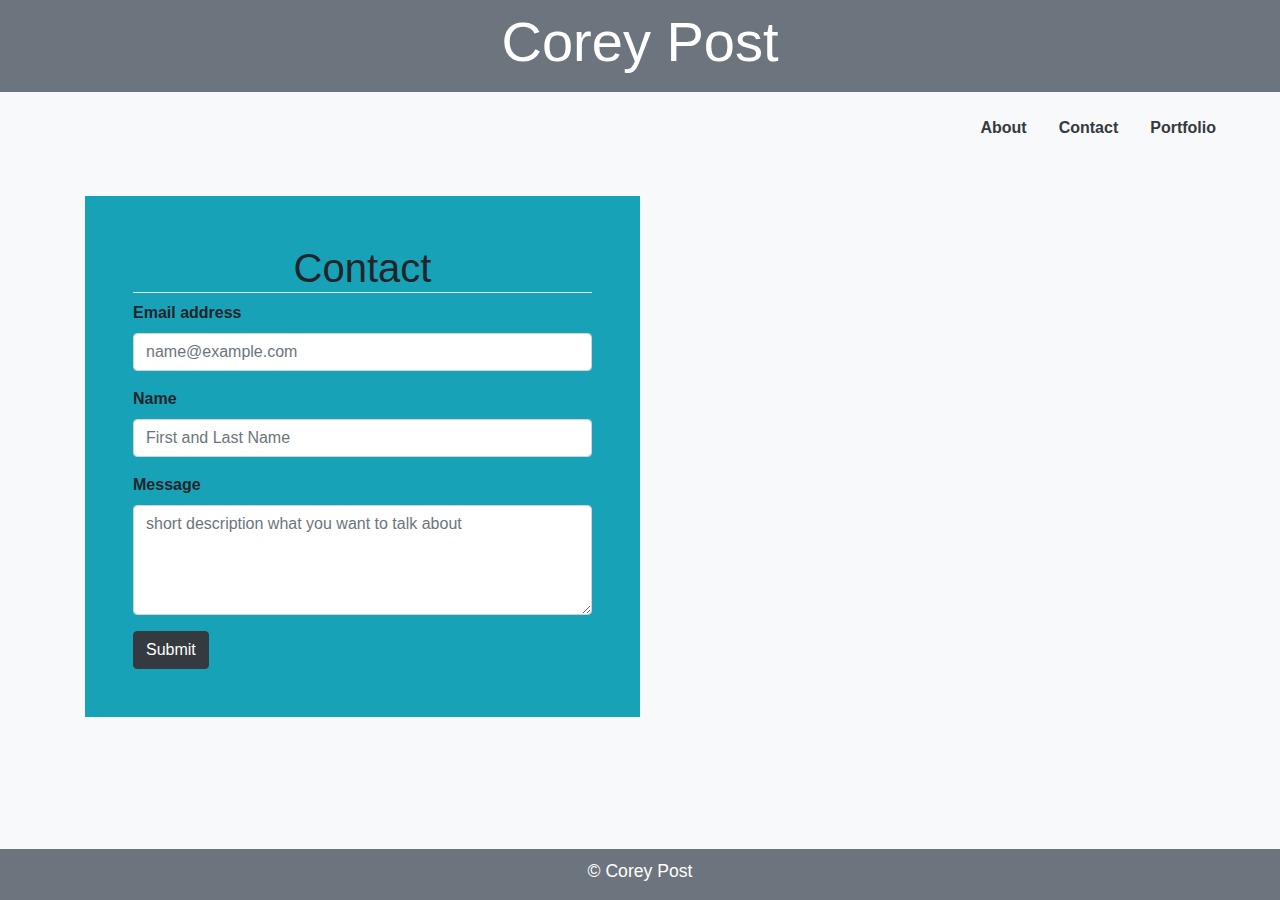
==== contact.html @ fe2a7ab0 "init commit" ====
<!doctype html>
<html lang="en">

<head>
    <title>Contact Me</title>
    <!-- Required meta tags -->
    <meta charset="utf-8">
    <meta name="viewport" content="width=device-width, initial-scale=1, shrink-to-fit=no">
    <link rel="stylesheet" href="assets/contact.css">

    <!-- Bootstrap CSS -->
    <link rel="stylesheet" href="https://stackpath.bootstrapcdn.com/bootstrap/4.3.1/css/bootstrap.min.css"
        integrity="sha384-ggOyR0iXCbMQv3Xipma34MD+dH/1fQ784/j6cY/iJTQUOhcWr7x9JvoRxT2MZw1T" crossorigin="anonymous">
</head>

<body class="bg-light">
    <!-- header with my name -->
    <header class="bg-secondary">
        <p class="pb-2 text-center text-white" id="name">Corey Post</p>
    </header>

    <!-- navigation of webpages -->
    <nav>
        <ul class="nav justify-content-end bg-light pr-5">
            <li class="nav-item">
              <a class="nav-link active text-dark font-weight-bold badge-light " href="index.html">About</a>
            </li>
            <li class="nav-item">
              <a class="nav-link text-dark font-weight-bold badge-light" href="contact.html">Contact</a>
            </li>
            <li class="nav-item">
              <a class="nav-link text-dark font-weight-bold badge-light" href="portfolio.html">Portfolio</a>
            </li>
        </ul> 
    </nav>

    <!-- contact form with text area -->
    <div class="container justify-content-center">
        <form class="col-md-6 mt-5 p-5 bg-info form justify-content-end">
            <h1 class="text-center border-bottom">Contact</h1>
            <div class="form-group">
                <label for="exampleFormControlInput1" class="font-weight-bold">Email address</label>
                <input type="email" class="form-control" id="exampleFormControlInput1" placeholder="name@example.com">
            </div>
            <div class="form-group">
                <label for="formGroupExampleInput" class="font-weight-bold">Name</label>
                <input type="text" class="form-control" id="formGroupExampleInput" placeholder="First and Last Name">
            </div>
            <div class="form-group">
                <label for="exampleFormControlTextarea1" class="font-weight-bold">Message</label>
                <textarea class="form-control" id="exampleFormControlTextarea1" rows="4"
                    placeholder="short description what you want to talk about"></textarea>
            </div>
            <button onclick="myFunction()" type="submit" class="btn btn-dark" href="#">Submit</button>
        </form>
    </div>

    <!-- footer with some bootstrap-->
    <footer class="bg-secondary">
        <div>
            <p class="text-white">&copy; Corey Post</p>
        </div>
    </footer>

    <!-- script to have an alert when submit button is pressed to show button works if actually used to send me a message-->
    <script>
        function myFunction(){
            alert("Your message was sent.");
        }
    </script>

    <!-- Optional JavaScript -->
    <!-- jQuery first, then Popper.js, then Bootstrap JS -->
    <script src="https://code.jquery.com/jquery-3.3.1.slim.min.js"
        integrity="sha384-q8i/X+965DzO0rT7abK41JStQIAqVgRVzpbzo5smXKp4YfRvH+8abtTE1Pi6jizo"
        crossorigin="anonymous"></script>
    <script src="https://cdnjs.cloudflare.com/ajax/libs/popper.js/1.14.7/umd/popper.min.js"
        integrity="sha384-UO2eT0CpHqdSJQ6hJty5KVphtPhzWj9WO1clHTMGa3JDZwrnQq4sF86dIHNDz0W1"
        crossorigin="anonymous"></script>
    <script src="https://stackpath.bootstrapcdn.com/bootstrap/4.3.1/js/bootstrap.min.js"
        integrity="sha384-JjSmVgyd0p3pXB1rRibZUAYoIIy6OrQ6VrjIEaFf/nJGzIxFDsf4x0xIM+B07jRM"
        crossorigin="anonymous"></script>
</body>

</html>
---- assets/contact.css ----
/* footer */
footer{
    bottom: 0%;
    width: 100%;
    clear: left;
    text-align: center;
    width: 100%;
    font-size: 1.1em;
    position: absolute;
    padding-top: .5em;
}

/* size of name in header */
#name{
    font-size: 3.5em;
}
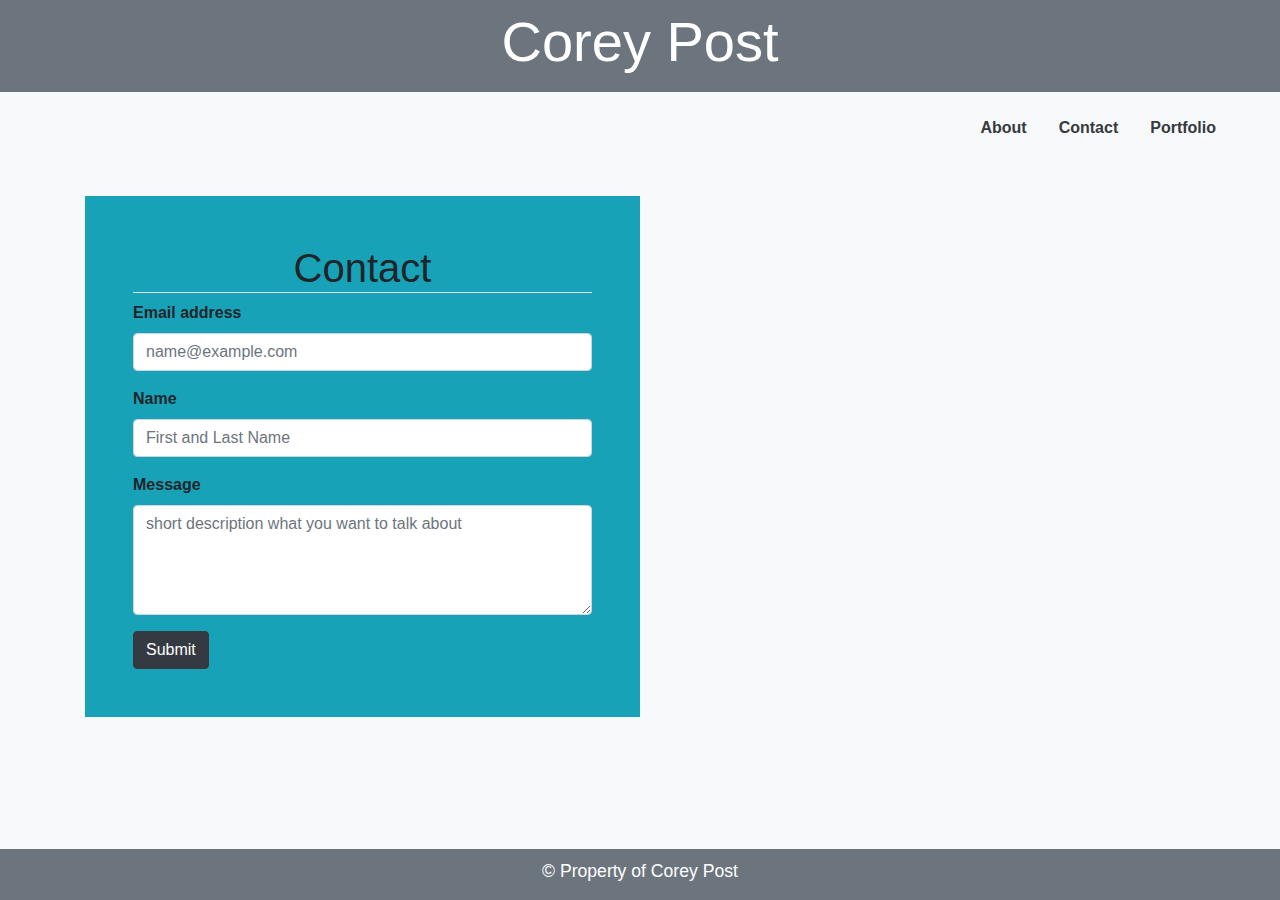
==== commit 1169e24c: "update about me page" ====
--- a/contact.html
+++ b/contact.html
@@ -58,7 +58,7 @@
     <!-- footer with some bootstrap-->
     <footer class="bg-secondary">
         <div>
-            <p class="text-white">&copy; Corey Post</p>
+            <p class="text-white">&copy; Property of Corey Post</p>
         </div>
     </footer>
 
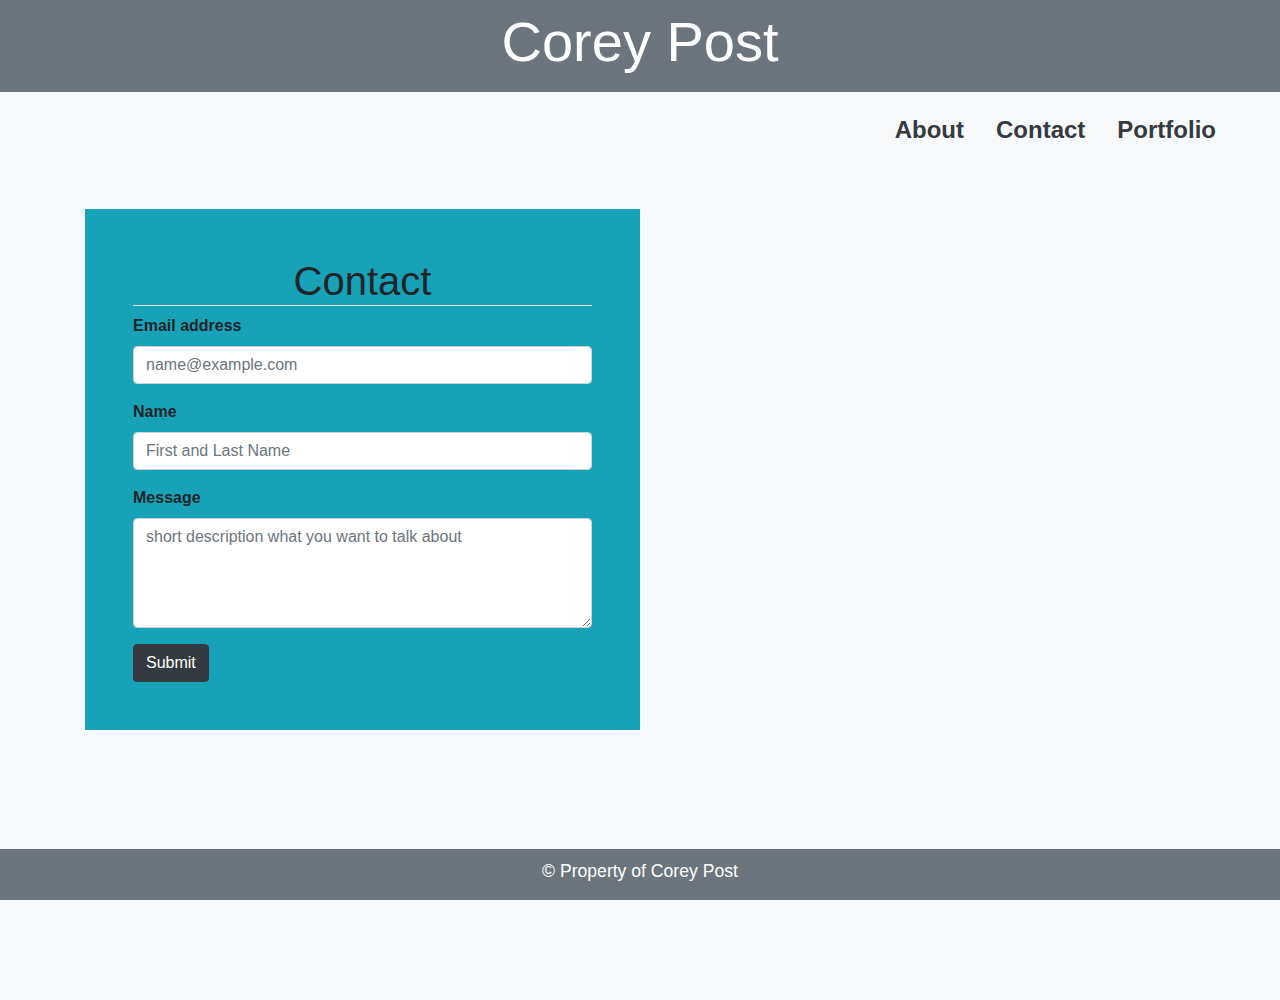
==== commit f3e708e7: "updates to all html and css files" ====
--- a/contact.html
+++ b/contact.html
@@ -23,13 +23,13 @@
     <nav>
         <ul class="nav justify-content-end bg-light pr-5">
             <li class="nav-item">
-              <a class="nav-link active text-dark font-weight-bold badge-light " href="index.html">About</a>
+              <a class="nav-link active text-dark font-weight-bold badge-light h4" href="index.html">About</a>
             </li>
             <li class="nav-item">
-              <a class="nav-link text-dark font-weight-bold badge-light" href="contact.html">Contact</a>
+              <a class="nav-link text-dark font-weight-bold badge-light h4" href="contact.html">Contact</a>
             </li>
             <li class="nav-item">
-              <a class="nav-link text-dark font-weight-bold badge-light" href="portfolio.html">Portfolio</a>
+              <a class="nav-link text-dark font-weight-bold badge-light h4" href="portfolio.html">Portfolio</a>
             </li>
         </ul> 
     </nav>
--- a/assets/contact.css
+++ b/assets/contact.css
@@ -6,11 +6,18 @@
     text-align: center;
     width: 100%;
     font-size: 1.1em;
-    position: absolute;
+    position: fixed;
     padding-top: .5em;
 }
 
 /* size of name in header */
 #name{
     font-size: 3.5em;
+}
+
+/* html and body sizing for footer compared to content */
+html, body{
+    min-height: 100%;
+    margin-bottom: 100px;
+    clear: both;
 }